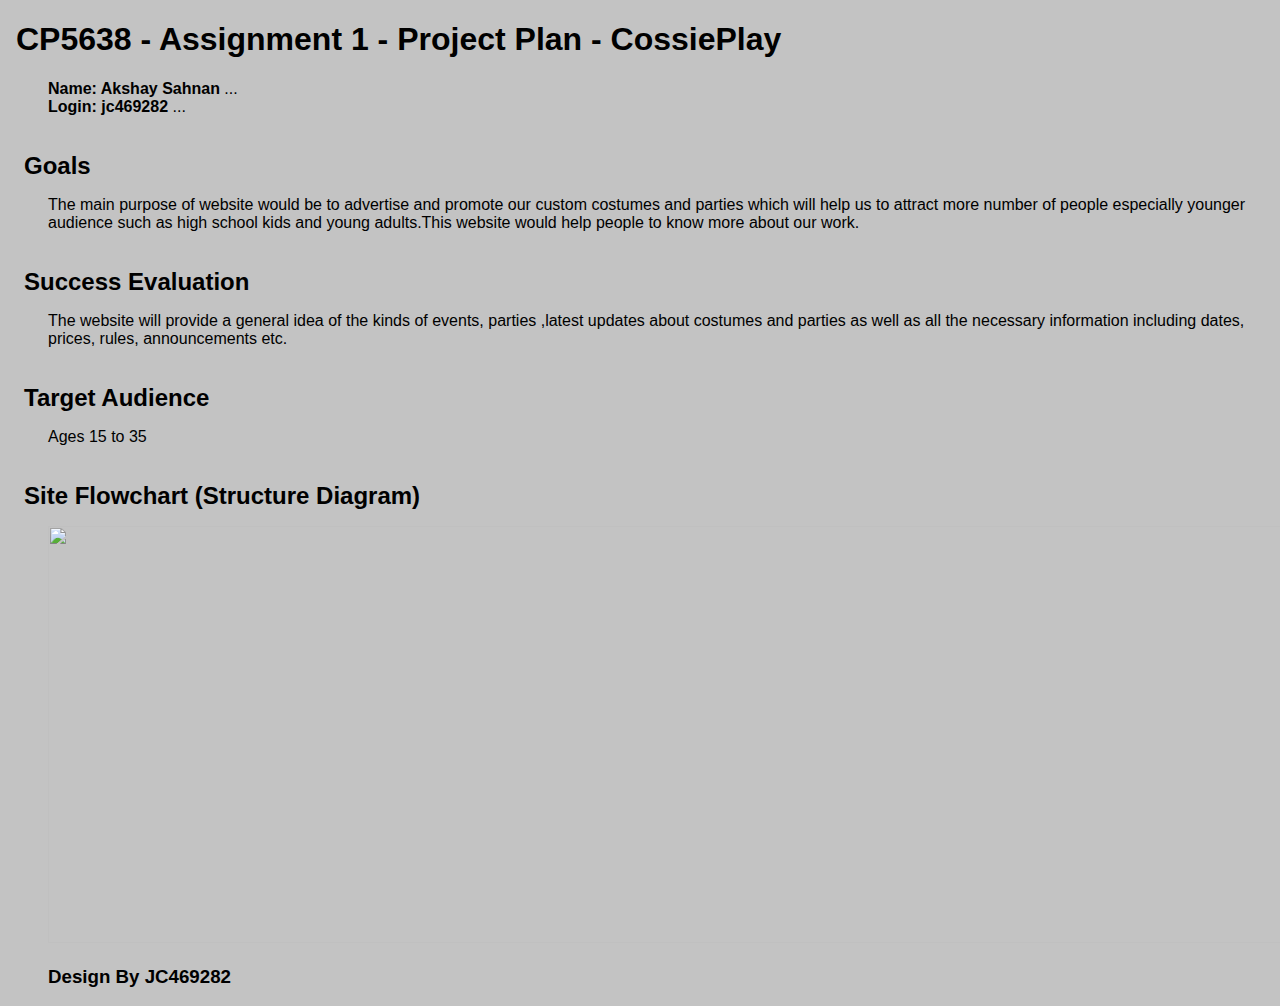
==== plan.html @ e1eee40a "Add files via upload" ====
<!doctype html>
<html>
<head>
<title>A1 Project Plan for ?Student Name?</title>
  <meta http-equiv="Content-Type" content="text/html; charset=iso-8859-1">
  <style type="text/css">
    body { font-family: Arial; margin-left: 3em; }
    h1, h2 { margin-left: -1em; }
    h2 { margin-top: 1.5em; margin-bottom: 0.5em; }
  </style>
</head>

<body bgcolor="#C3C3C3">
<h1>CP5638 - Assignment 1 - Project Plan - CossiePlay</h1>
<p><strong>Name: Akshay Sahnan</strong> ...<br>
<strong>Login: jc469282</strong> ...</p>
<h2>Goals  </h2>
<p>The main purpose of website would be to advertise and promote our custom costumes and parties which will help us to attract  more number of people especially younger audience such as high school kids and young adults.This website would help people to know more about our work.

</p>
<h2>Success Evaluation</h2>
<p> The website will provide a general idea of the kinds of events, parties ,latest updates about costumes and parties as well as all the necessary information including dates, prices, rules, announcements etc. </p>
<h2>Target Audience</h2>
<p>Ages 15 to 35</p>
<h2>Site Flowchart (Structure Diagram)</h2>
<p>  <img src="images/cossie.jpg" width="1450" height="417" alt=""/> </p>
<footer>
  <h3>Design By JC469282</h3>
</footer>
</body>
</html>
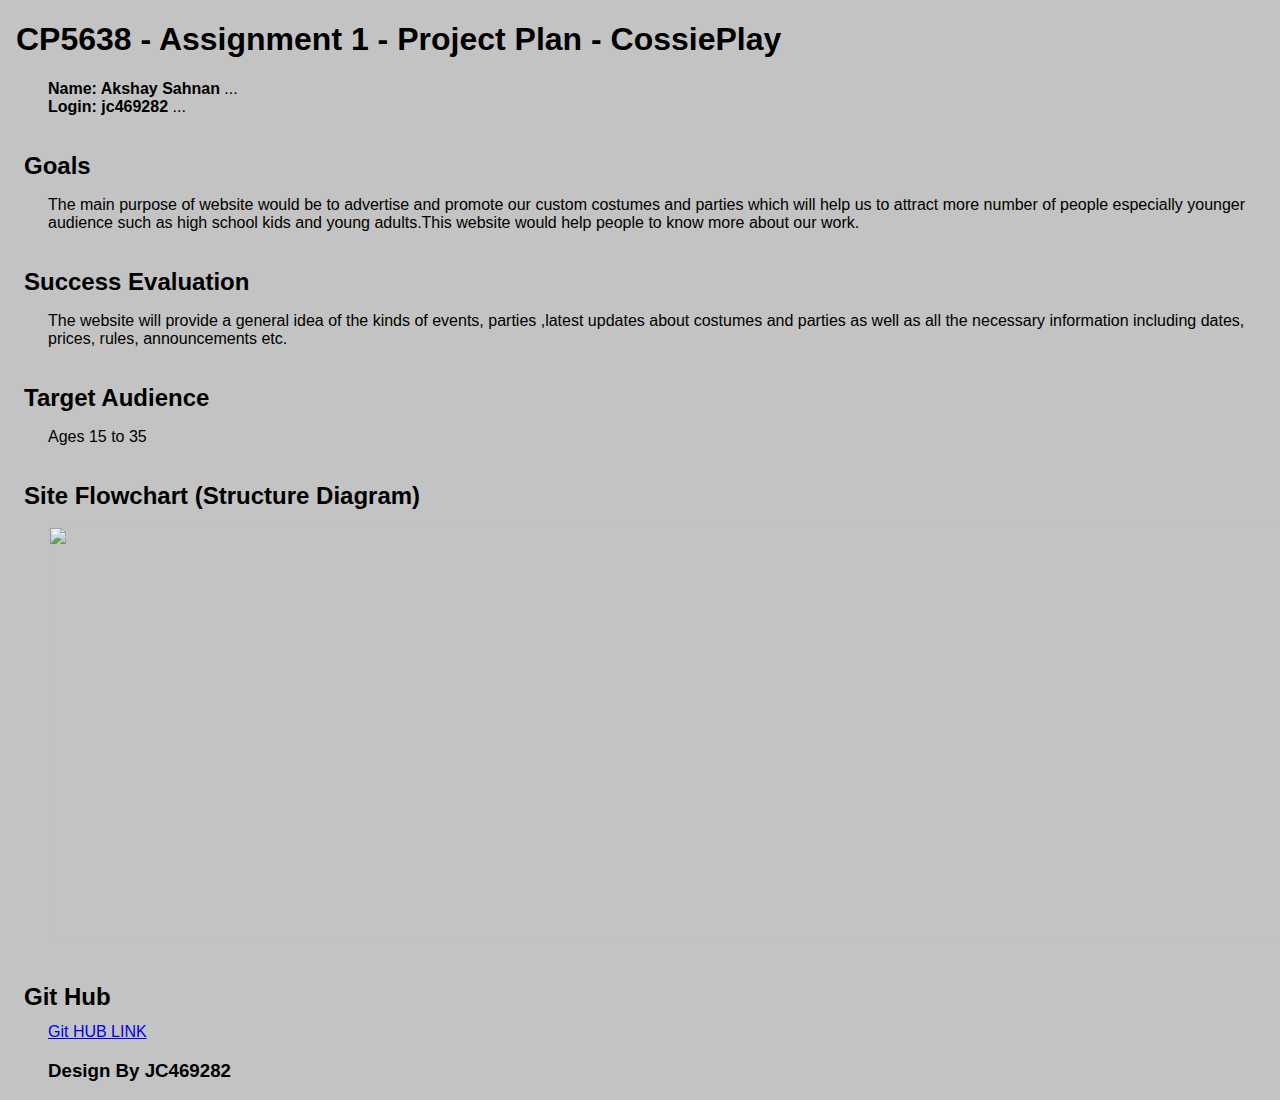
==== commit f0dbf803: "Add files via upload" ====
--- a/plan.html
+++ b/plan.html
@@ -24,6 +24,8 @@
 <p>Ages 15 to 35</p>
 <h2>Site Flowchart (Structure Diagram)</h2>
 <p>  <img src="images/cossie.jpg" width="1450" height="417" alt=""/> </p>
+<h2>Git Hub</h2>
+<a href="https://github.com/jc469282/jc469282">Git HUB LINK</a>
 <footer>
   <h3>Design By JC469282</h3>
 </footer>
